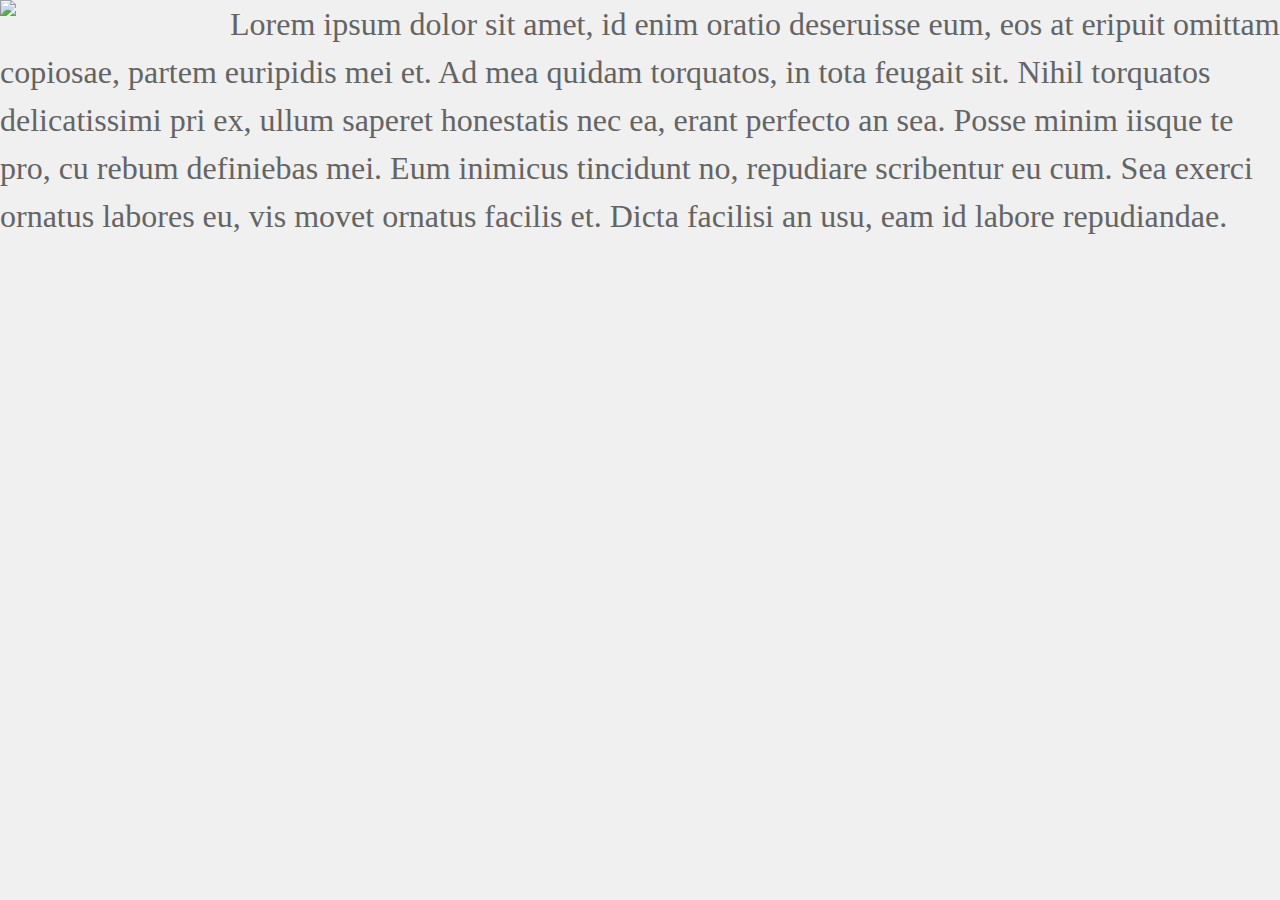
==== about.html @ 0da9ce8b "Adding Portfolio and Contact pages" ====
<!DOCTYPE html>
<html>
<head>
	<title>About - Alex Green</title>
	<link rel="stylesheet" type="text/css" href="assets/css/reset.css" />
	<link rel="stylesheet" type="text/css" href="assets/css/style.css" />
</head>
<body>
	<p>
		<img src="http://via.placeholder.com/200x200" class="img-left-200" />Lorem ipsum dolor sit amet, id enim oratio deseruisse eum, eos at eripuit omittam copiosae, partem euripidis mei et. Ad mea quidam torquatos, in tota feugait sit. Nihil torquatos delicatissimi pri ex, ullum saperet honestatis nec ea, erant perfecto an sea. Posse minim iisque te pro, cu rebum definiebas mei. Eum inimicus tincidunt no, repudiare scribentur eu cum. Sea exerci ornatus labores eu, vis movet ornatus facilis et. Dicta facilisi an usu, eam id labore repudiandae.
	</p>
</body>
</html>
---- assets/css/style.css ----
html, body {
	height: 100%;
	line-height: 150%;
	margin: 0;
}

body {
	background-color: rgba(240, 240, 240,1);
	color: rgb(100,100,100);
	font-size: 200%;
}

a {
	color: #1985A1;
}

h1 {
	float: left;
	font-size: 200%;
	height: 100%;
	text-shadow: 2px 2px rgb(255,255,255);
	width: 50%;
}

nav {
	float: right;
	height: 100%;
	text-align: right;
	width: 50%;
}

nav li {
	border-top: 1px solid red;
	display: inline-block;
	font-size: 66%;
	padding: 0 20px;
	text-transform: uppercase;
}
nav li:hover {
	background-color: rgb(220, 220, 220);
}

#wrapper {
	min-height: 100%;
	margin: 0 auto;
	margin-bottom: -150px;
	padding: 50px;
	width: 75%;
}

#header-style {
	border-bottom: 2px solid red;
	height: 100px;
	margin-bottom: 50px;
}

#content-left {
	float: left;
	height: 600px;
	width: 60%;
}
#content-right {
	background-color: rgb(198, 199, 196);
	border-bottom: 4px solid rgb(200,200,200);
	color: rgb(255,255,255);
	float: right;
	width: 36%;
}

#social-media {
	font-size: 80%;
	line-height: 100%;
	margin: 50px;
}

#social-media-icons {
	padding-top: 20px;
	text-align: center;
	width: 100%;
}

.img-left-200 {
	float: left;
	margin-right: 30px;
	width: 200px;
}

input {
	background-color: rgb(255,255,255);
	border: none;
	color: rgb(100,100,100);
	height: 20px;
	font-size: 70%;
	margin-bottom: 10px;
	padding: 20px;
	width: 90%;
}

textarea {
	background-color: rgb(255,255,255);
	border: none;
	color: rgb(100,100,100);
	height: 100px;
	font-size: 100%;
	padding: 20px;
	width: 90%;
}

button {
	background-color: rgb(132, 106, 106);
	border: none;
	color: rgb(255,255,255);
	font-size: 80%;
	font-weight: bold;
	margin: 0 auto;
	padding: 20px;
	width: 20%;
}

footer {
	background-color: rgb(200, 200, 200);
	min-height: 150px;
	padding-top: 30px;
	text-align: center;
	width: 100%;
}



/* https://coolors.co/eef0f2-c6c7c4-a2999e-846a6a-353b3c */
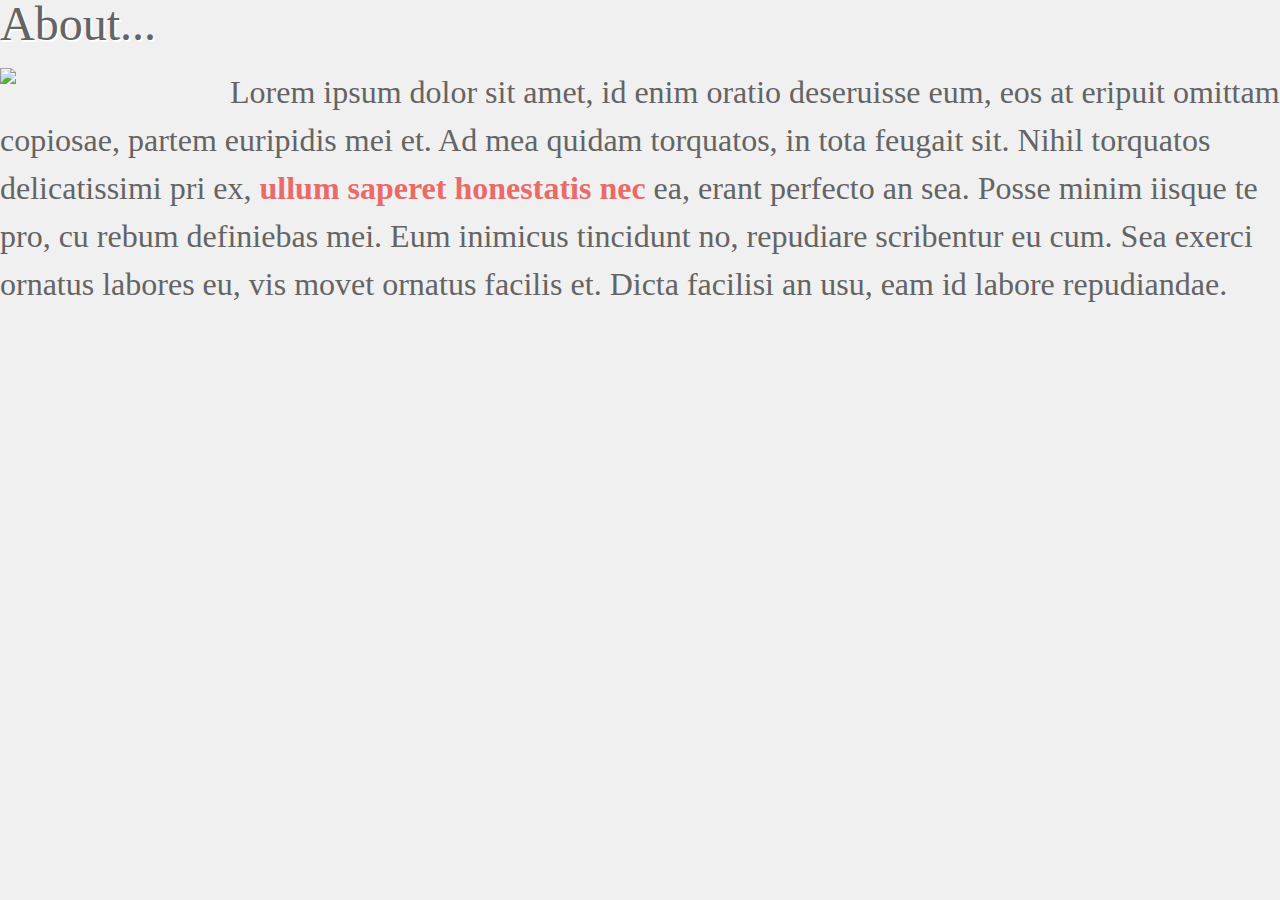
==== commit 99c6b17c: "Upload completed assignment" ====
--- a/about.html
+++ b/about.html
@@ -6,8 +6,9 @@
 	<link rel="stylesheet" type="text/css" href="assets/css/style.css" />
 </head>
 <body>
+	<h2>About...</h2>
 	<p>
-		<img src="http://via.placeholder.com/200x200" class="img-left-200" />Lorem ipsum dolor sit amet, id enim oratio deseruisse eum, eos at eripuit omittam copiosae, partem euripidis mei et. Ad mea quidam torquatos, in tota feugait sit. Nihil torquatos delicatissimi pri ex, ullum saperet honestatis nec ea, erant perfecto an sea. Posse minim iisque te pro, cu rebum definiebas mei. Eum inimicus tincidunt no, repudiare scribentur eu cum. Sea exerci ornatus labores eu, vis movet ornatus facilis et. Dicta facilisi an usu, eam id labore repudiandae.
+		<img src="http://via.placeholder.com/200x200" class="img-left-200" />Lorem ipsum dolor sit amet, id enim oratio deseruisse eum, eos at eripuit omittam copiosae, partem euripidis mei et. Ad mea quidam torquatos, in tota feugait sit. Nihil torquatos delicatissimi pri ex, <a href="#" target="_blank">ullum saperet honestatis nec</a> ea, erant perfecto an sea. Posse minim iisque te pro, cu rebum definiebas mei. Eum inimicus tincidunt no, repudiare scribentur eu cum. Sea exerci ornatus labores eu, vis movet ornatus facilis et. Dicta facilisi an usu, eam id labore repudiandae.
 	</p>
 </body>
 </html>--- a/assets/css/style.css
+++ b/assets/css/style.css
@@ -11,7 +11,10 @@
 }
 
 a {
-	color: #1985A1;
+	color: rgb(234, 106, 106);
+	font-weight: bold;
+	text-decoration: none;
+
 }
 
 h1 {
@@ -22,17 +25,24 @@
 	width: 50%;
 }
 
+h2 {
+	font-size: 150%;
+	margin-bottom: 20px;
+	text-shadow: 2px 2px rgb(255,255,255);
+	width: 50%;
+}
+
 nav {
 	float: right;
+	font-family: sans-serif;
 	height: 100%;
 	text-align: right;
 	width: 50%;
 }
 
 nav li {
-	border-top: 1px solid red;
 	display: inline-block;
-	font-size: 66%;
+	font-size: 50%;
 	padding: 0 20px;
 	text-transform: uppercase;
 }
@@ -60,9 +70,8 @@
 	width: 60%;
 }
 #content-right {
-	background-color: rgb(198, 199, 196);
+	background-color: rgb(245,245,245);
 	border-bottom: 4px solid rgb(200,200,200);
-	color: rgb(255,255,255);
 	float: right;
 	width: 36%;
 }
@@ -125,6 +134,21 @@
 	width: 100%;
 }
 
+.portfolio {
+	background-color: rgb(200, 200, 200);
+	background-image: url(http://via.placeholder.com/300x200);
+	background-position: center;
+	background-repeat: no-repeat;
+	background-size: auto 200px;
+	float: left;
+	height: 200px;
+	margin: 10px;
+	padding: 10px;
+	width: 300px;
+}
 
+#social-media p {
+	text-align: center;
+}
 
 /* https://coolors.co/eef0f2-c6c7c4-a2999e-846a6a-353b3c */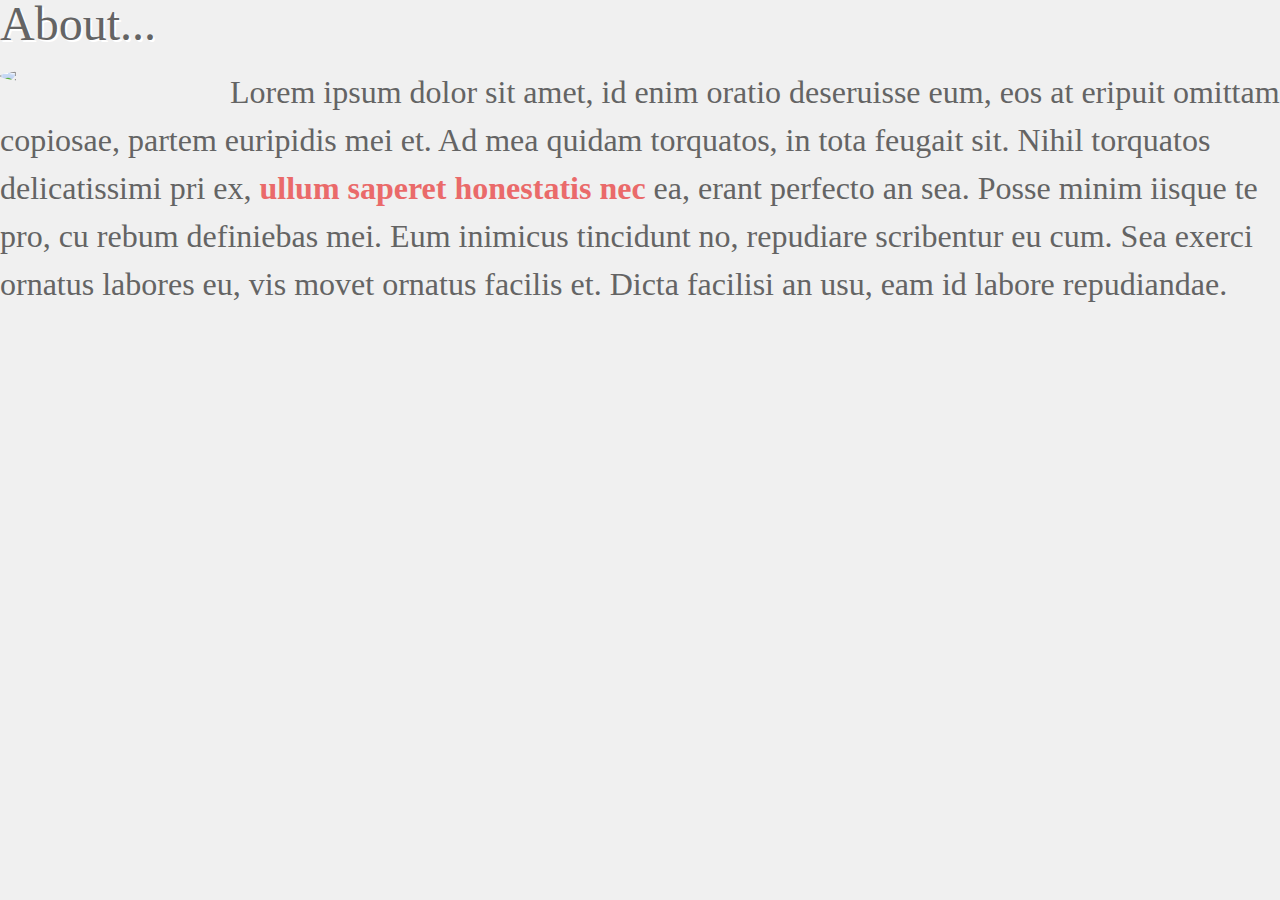
==== commit 263135d1: "Update profile image, added 50% radius" ====
--- a/about.html
+++ b/about.html
@@ -8,7 +8,7 @@
 <body>
 	<h2>About...</h2>
 	<p>
-		<img src="http://via.placeholder.com/200x200" class="img-left-200" />Lorem ipsum dolor sit amet, id enim oratio deseruisse eum, eos at eripuit omittam copiosae, partem euripidis mei et. Ad mea quidam torquatos, in tota feugait sit. Nihil torquatos delicatissimi pri ex, <a href="#" target="_blank">ullum saperet honestatis nec</a> ea, erant perfecto an sea. Posse minim iisque te pro, cu rebum definiebas mei. Eum inimicus tincidunt no, repudiare scribentur eu cum. Sea exerci ornatus labores eu, vis movet ornatus facilis et. Dicta facilisi an usu, eam id labore repudiandae.
+		<img src="https://avatars2.githubusercontent.com/u/14854180?v=4&s=460" class="img-left-200" />Lorem ipsum dolor sit amet, id enim oratio deseruisse eum, eos at eripuit omittam copiosae, partem euripidis mei et. Ad mea quidam torquatos, in tota feugait sit. Nihil torquatos delicatissimi pri ex, <a href="#" target="_blank">ullum saperet honestatis nec</a> ea, erant perfecto an sea. Posse minim iisque te pro, cu rebum definiebas mei. Eum inimicus tincidunt no, repudiare scribentur eu cum. Sea exerci ornatus labores eu, vis movet ornatus facilis et. Dicta facilisi an usu, eam id labore repudiandae.
 	</p>
 </body>
 </html>--- a/assets/css/style.css
+++ b/assets/css/style.css
@@ -89,6 +89,7 @@
 }
 
 .img-left-200 {
+	border-radius: 50%;
 	float: left;
 	margin-right: 30px;
 	width: 200px;
